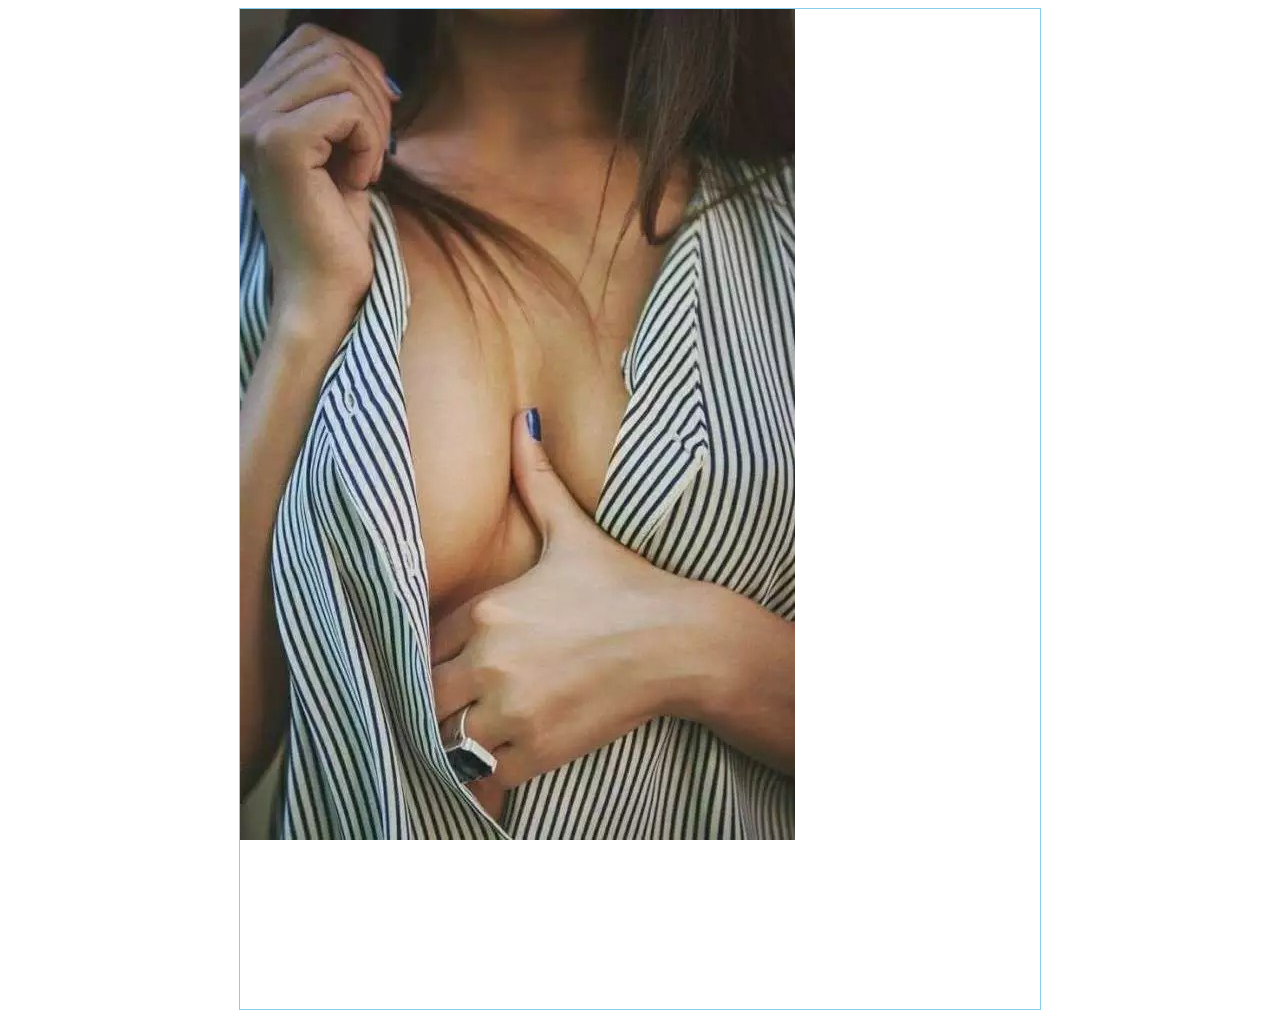
==== index.html @ e52d910e "Create index.html" ====
<!DOCTYPE html>
<html lang="en">
<head>
	<meta charset="UTF-8">
	<title>Document</title>
	<style>
		#box{
			width: 800px;
			height: 1000px;
			margin: 0 auto;
			border: 1px solid skyblue;
			background: url(img/1.jpeg) no-repeat;
		}
	</style>
</head>
<body>
	<div id="box">
	</div>
</body>
</html>
<script>
	var box = document.getElementById('box');
	// console.log(box.url);
	var arr = ['img/1.jpeg','img/2.jpeg','img/3.jpeg','img/4.jpeg','img/5.jpeg','img/6.jpeg','img/7.jpeg','img/8.jpeg','img/9.jpeg'];
	var time = null;
	var ind = 0;
	clearInterval(time);
	time = setInterval(function () {
		box.style.background = 'url('+arr[ind]+') no-repeat';
		ind++;
		if (ind>=arr.length) {
			ind=0;
		}	
	},500)
	
</script>
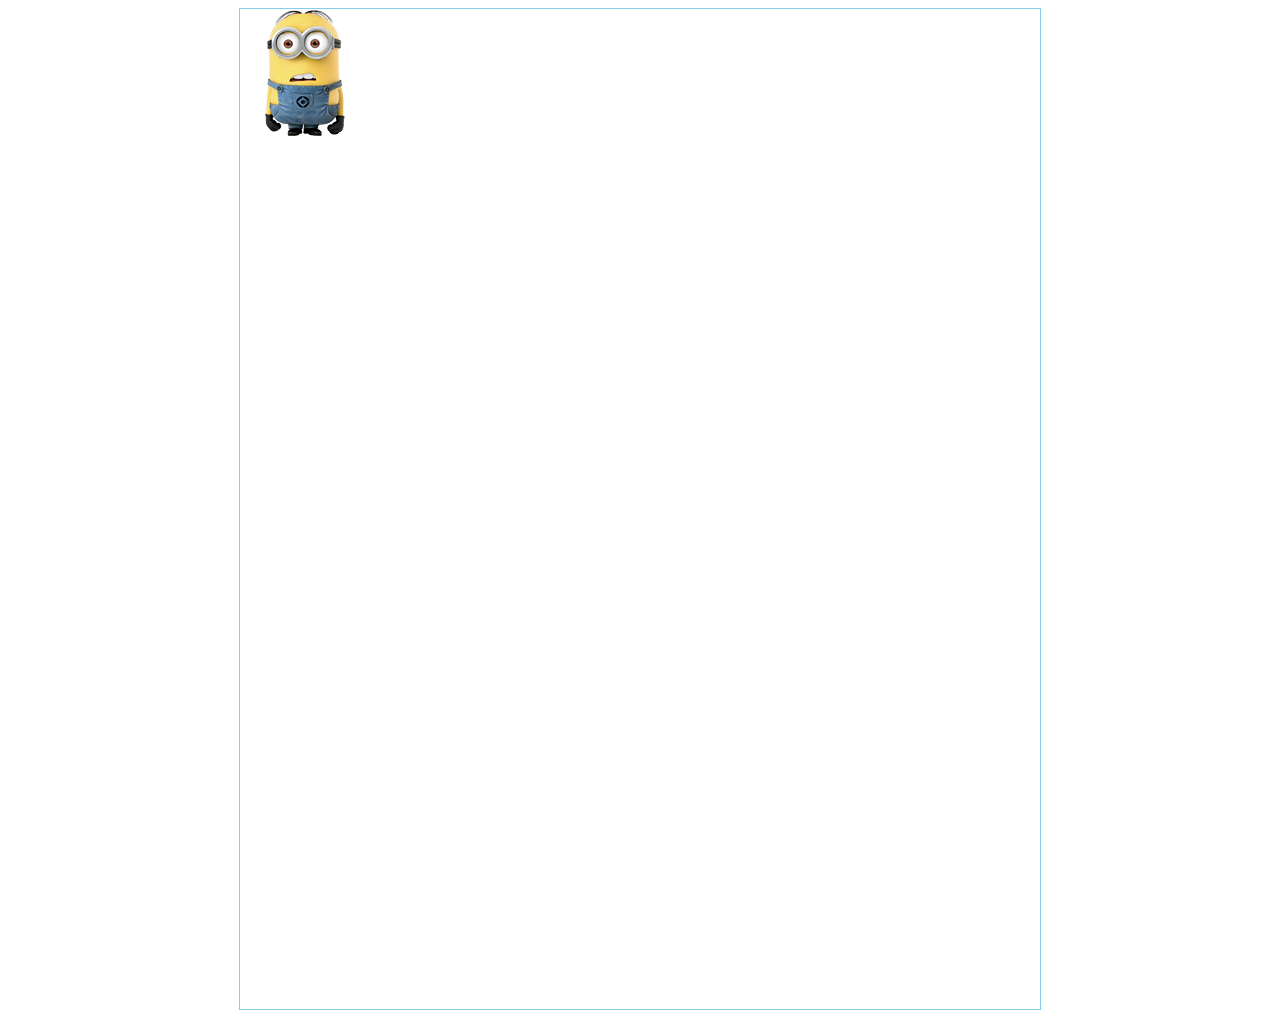
==== commit f52bbad1: "Update index.html" ====
--- a/index.html
+++ b/index.html
@@ -1,36 +1,35 @@
-<!DOCTYPE html>
-<html lang="en">
-<head>
-	<meta charset="UTF-8">
-	<title>Document</title>
-	<style>
-		#box{
-			width: 800px;
-			height: 1000px;
-			margin: 0 auto;
-			border: 1px solid skyblue;
-			background: url(img/1.jpeg) no-repeat;
-		}
-	</style>
-</head>
-<body>
-	<div id="box">
-	</div>
-</body>
-</html>
-<script>
-	var box = document.getElementById('box');
-	// console.log(box.url);
-	var arr = ['img/1.jpeg','img/2.jpeg','img/3.jpeg','img/4.jpeg','img/5.jpeg','img/6.jpeg','img/7.jpeg','img/8.jpeg','img/9.jpeg'];
-	var time = null;
-	var ind = 0;
-	clearInterval(time);
-	time = setInterval(function () {
-		box.style.background = 'url('+arr[ind]+') no-repeat';
-		ind++;
-		if (ind>=arr.length) {
-			ind=0;
-		}	
-	},500)
-	
-</script>
+<!DOCTYPE html> 
+ <html lang="en"> 
+ <head> 
+ <meta charset="UTF-8"> 
+ <title>Document</title> 
+ <style> 
+ #box{ 
+ width: 800px; 
+ height: 1000px; 
+ margin: 0 auto; 
+ border: 1px solid skyblue; 
+ background: url(img/1.png) no-repeat; 
+ } 
+ </style> 
+ </head> 
+ <body> 
+ <div id="box"> 
+ </div> 
+ </body> 
+ </html> 
+ <script> 
+ var box = document.getElementById('box'); 
+ // console.log(box.url); 
+ var arr = ['img/1.png','img/2.png','img/3.png','img/4.png','img/5.png','img/6.png','img/7.png','img/8.png','img/9.png']; 
+ var time = null; 
+ var ind = 0; 
+ clearInterval(time); 
+ time = setInterval(function () { 
+ box.style.background = 'url('+arr[ind]+') no-repeat'; 
+ ind++; 
+ if (ind>=arr.length) { 
+ ind=0; 
+ }  
+ },500) 
+ </script>
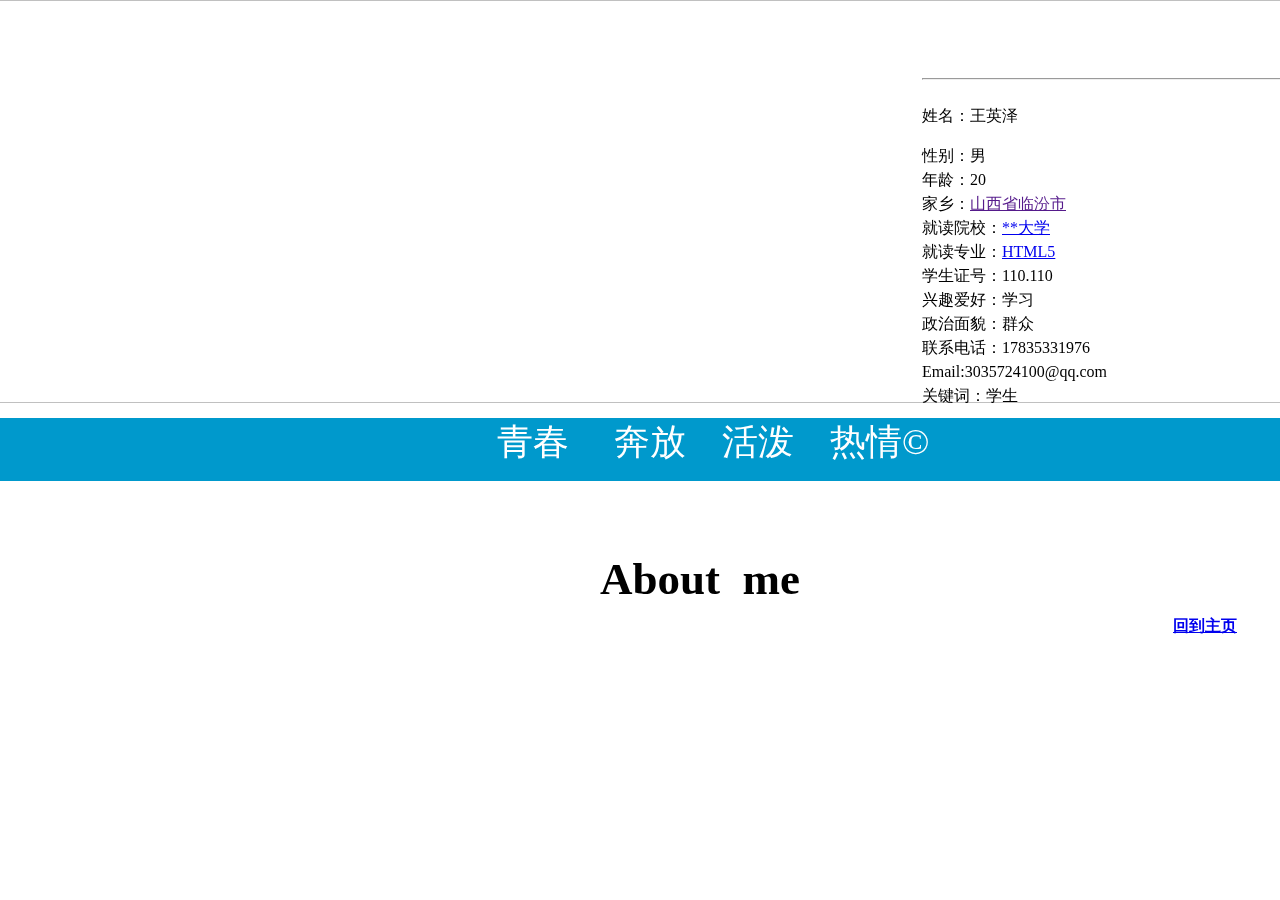
==== commit 4b83bd9c: "Update index.html" ====
--- a/index.html
+++ b/index.html
@@ -1,35 +1,143 @@
-<!DOCTYPE html> 
- <html lang="en"> 
- <head> 
- <meta charset="UTF-8"> 
- <title>Document</title> 
- <style> 
- #box{ 
- width: 800px; 
- height: 1000px; 
- margin: 0 auto; 
- border: 1px solid skyblue; 
- background: url(img/1.png) no-repeat; 
- } 
- </style> 
- </head> 
- <body> 
- <div id="box"> 
- </div> 
- </body> 
- </html> 
- <script> 
- var box = document.getElementById('box'); 
- // console.log(box.url); 
- var arr = ['img/1.png','img/2.png','img/3.png','img/4.png','img/5.png','img/6.png','img/7.png','img/8.png','img/9.png']; 
- var time = null; 
- var ind = 0; 
- clearInterval(time); 
- time = setInterval(function () { 
- box.style.background = 'url('+arr[ind]+') no-repeat'; 
- ind++; 
- if (ind>=arr.length) { 
- ind=0; 
- }  
- },500) 
- </script>
+<!DOCTYPE html PUBLIC "-//W3C//DTD XHTML 1.0 Transitional//EN" "http://www.w3.org/TR/xhtml1/DTD/xhtml1-transitional.dtd">
+<html xmlns="http://www.w3.org/1999/xhtml">
+<head>
+<meta http-equiv="Content-Type" content="text/html; charset=utf-8" />
+<title>无标题文档</title>
+ 
+<style type="text/css">
+body {
+	margin-left: 0px;
+	margin-top: 0px;
+}
+#aa {
+	position: fixed;
+	height: 662px;
+	width: 1366px;
+	background: #FFF;
+}
+#bb {
+	background: #FFF;
+	position: absolute;
+	height: 401px;
+	width: 1398px;
+	left: -31px;
+	top: 0px;
+}
+#cc {
+	background: #09C;
+	position: absolute;
+	height: 63px;
+	width: 1404px;
+	left: -34px;
+	top: 418px;
+	font-size: 36px;
+	color: #FFF;
+}
+#dd {
+	position: absolute;
+	height: 124px;
+	width: 175px;
+	left: 1142px;
+	top: 136px;
+}
+#ee {
+	position: absolute;
+	height: 295px;
+	width: 510px;
+	left: 953px;
+	top: 70px;
+	line-height: 24px;
+}
+#ff {
+	position: absolute;
+	height: 66px;
+	width: 214px;
+	left: 600px;
+	top: 553px;
+	font-size: 45px;
+	font-weight: bold;
+}
+.gg {
+	font-size: 36px;
+}
+#aa #bb #ee table tr td {
+	color: #000;
+}
+#aa #bb #ee table {
+	color: #000;
+}
+#gg {
+	position: absolute;
+	height: 161px;
+	width: 195px;
+	left: 573px;
+	top: -55px;
+	font-size: 16px;
+}
+</style>
+</head>
+ 
+<body>
+<div id="aa">
+  <div id="cc">                                                            青春     奔放    活泼    热情&copy;</div>
+  <div id="bb">
+    <div id="ee">
+      <table width="100%" border="0" align="center" cellpadding="0" cellspacing="0">
+        <tr>
+          <td><hr /></td>
+        </tr>
+        <tr>
+          <td><p>姓名：王英泽</p></td>
+        </tr>
+        <tr>
+          <td>性别：男</td>
+        </tr>
+        <tr>
+          <td>年龄：20</td>
+        </tr>
+        <tr>
+          <td>家乡：<a href="">山西省临汾市</a></td>
+        </tr>
+        <tr>
+          <td>就读院校：<a href="http://www.bjwlxy.org.cn">**大学</a></td>
+        </tr>
+        <tr>
+          <td>就读专业：<a href="http://www.bjwlxy.org.cn/a/zhanyeshezhi/jixujiaoyu/h5/">HTML5</a></td>
+        </tr>
+        <tr>
+          <td>学生证号：110.110</td>
+        </tr>
+        <tr>
+          <td>兴趣爱好：学习</td>
+        </tr>
+        <tr>
+          <td>政治面貌：群众</td>
+        </tr>
+        <tr>
+          <td>联系电话：17835331976</td>
+        </tr>
+        <tr>
+          <td>Email:3035724100@qq.com</td>
+        </tr>
+        <tr>
+          <td>关键词：学生</td>
+        </tr>
+        <tr>
+          <td> </td>
+        </tr>
+      </table>
+    </div>
+    <img src="img/1497103056360.jpg" width="1398" height="403" /></div>
+  <div id="ff">
+    <div id="gg">
+      <p> </p>
+      <p> </p>
+      <p> </p>
+      <p><a href="zhuye.html">回到主页</a></p>
+      <form id="form1" name="form1" method="post" action="">
+      </form>
+    </div>
+  About  me</div>
+</div>
+</body>
+</html>
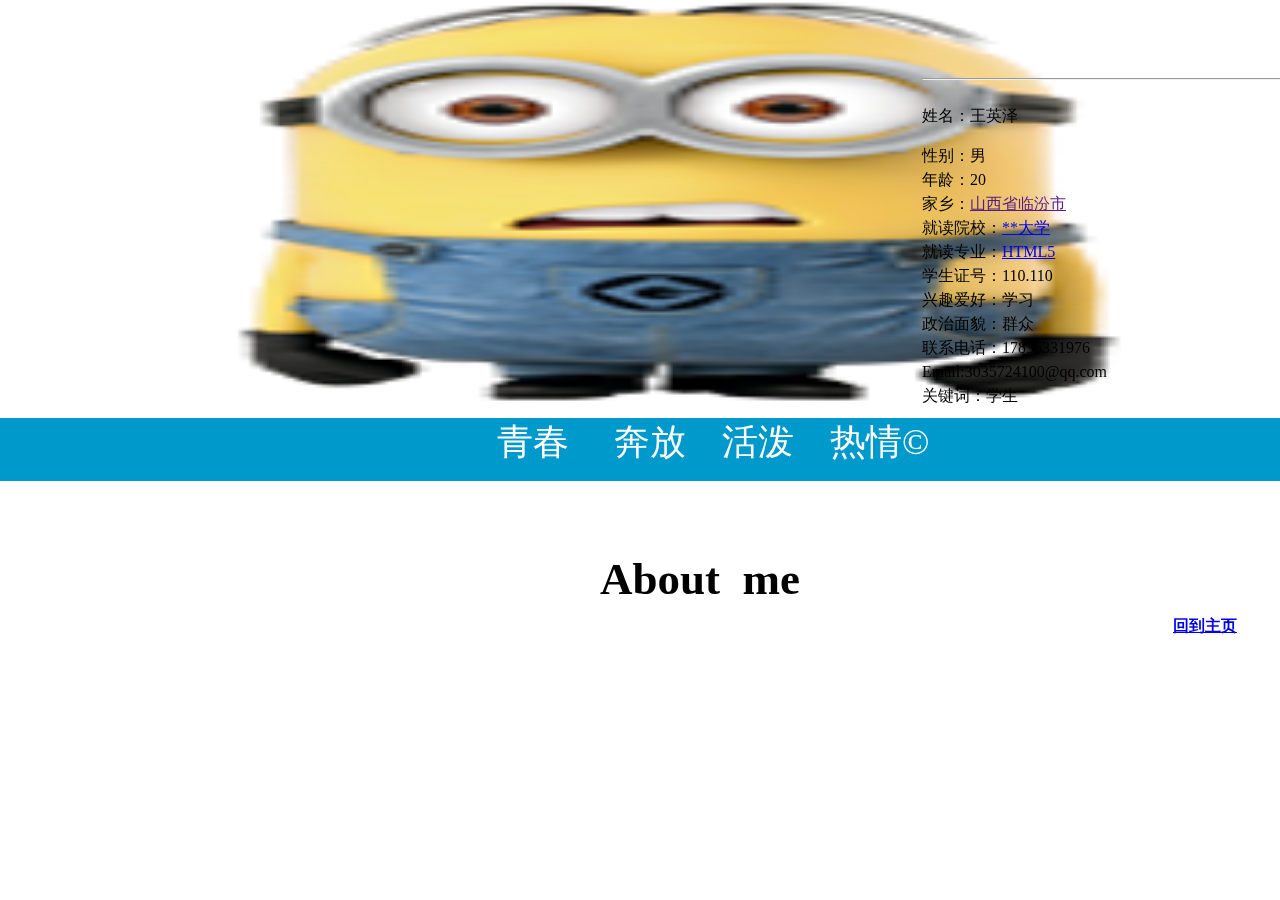
==== commit 57604f00: "Update index.html" ====
--- a/index.html
+++ b/index.html
@@ -127,7 +127,7 @@
         </tr>
       </table>
     </div>
-    <img src="img/1497103056360.jpg" width="1398" height="403" /></div>
+    <img src="img/1.png" width="1398" height="403" /></div>
   <div id="ff">
     <div id="gg">
       <p> </p>
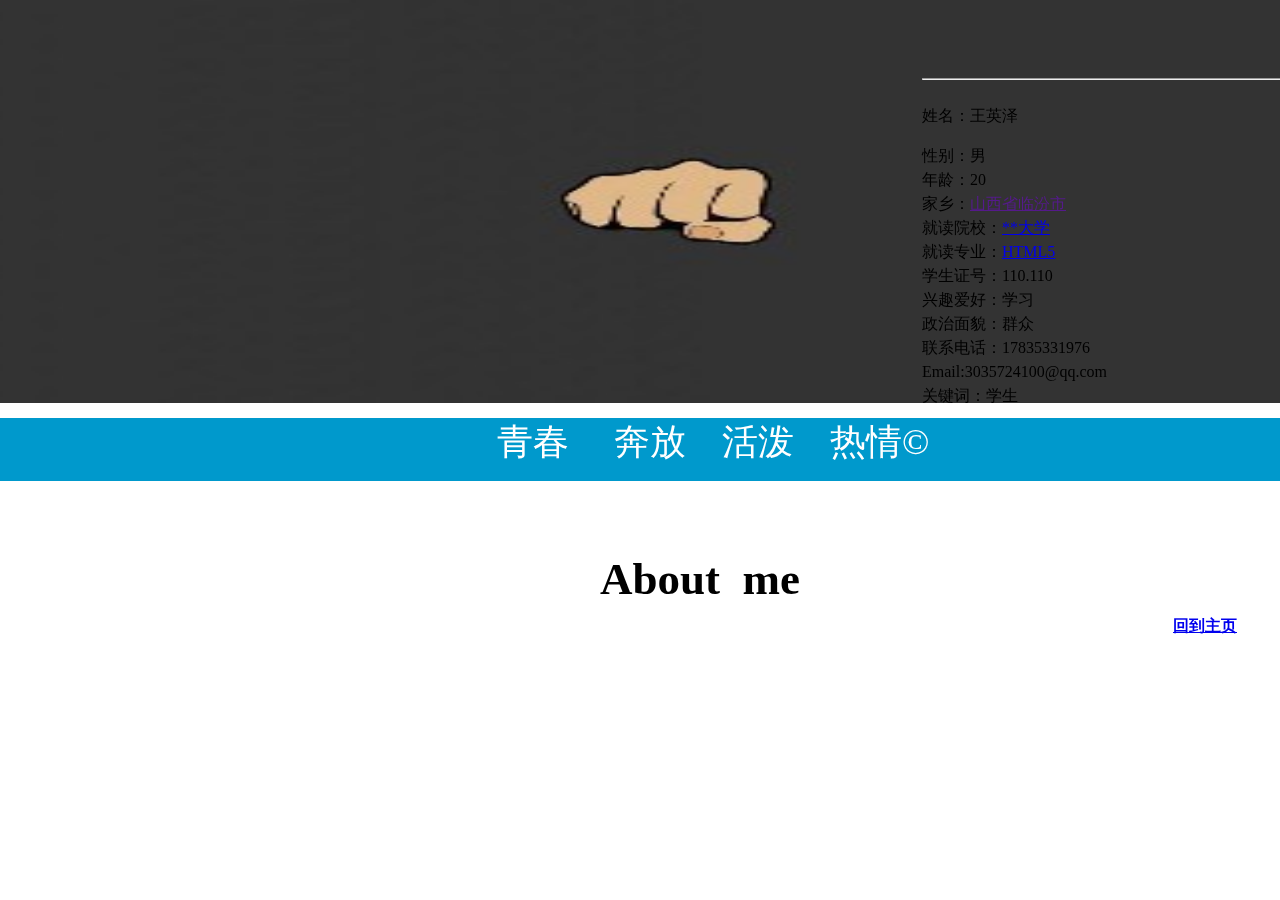
==== commit 38a40b74: "Update index.html" ====
--- a/index.html
+++ b/index.html
@@ -127,7 +127,7 @@
         </tr>
       </table>
     </div>
-    <img src="img/1.png" width="1398" height="403" /></div>
+    <img src="011.jpg" width="1398" height="403" /></div>
   <div id="ff">
     <div id="gg">
       <p> </p>
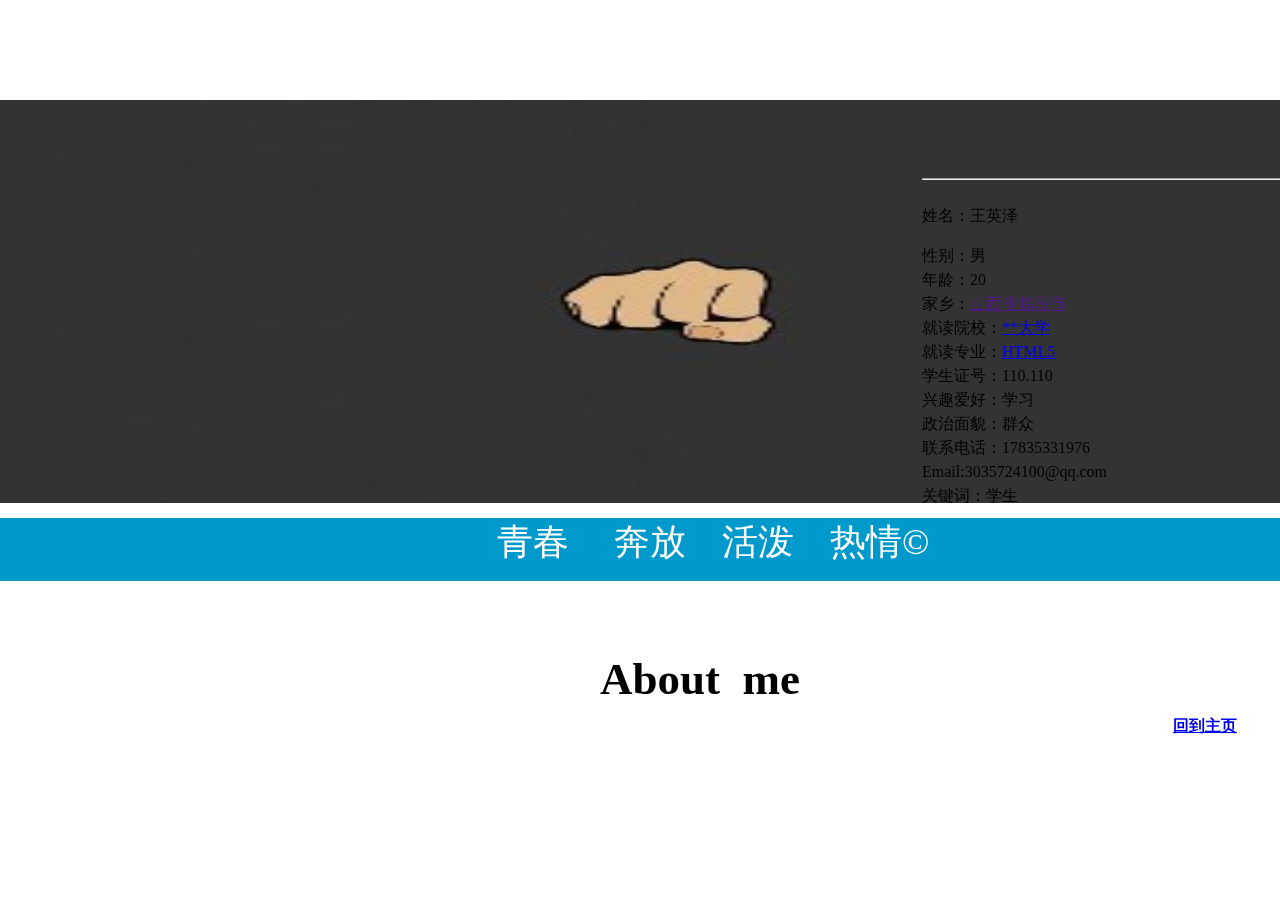
==== commit 20280954: "Update index.html" ====
--- a/index.html
+++ b/index.html
@@ -8,6 +8,7 @@
 body {
 	margin-left: 0px;
 	margin-top: 0px;
+	margin: 100px auto;
 }
 #aa {
 	position: fixed;
@@ -133,7 +134,7 @@
       <p> </p>
       <p> </p>
       <p> </p>
-      <p><a href="zhuye.html">回到主页</a></p>
+      <p><a href="box.html">回到主页</a></p>
       <form id="form1" name="form1" method="post" action="">
       </form>
     </div>
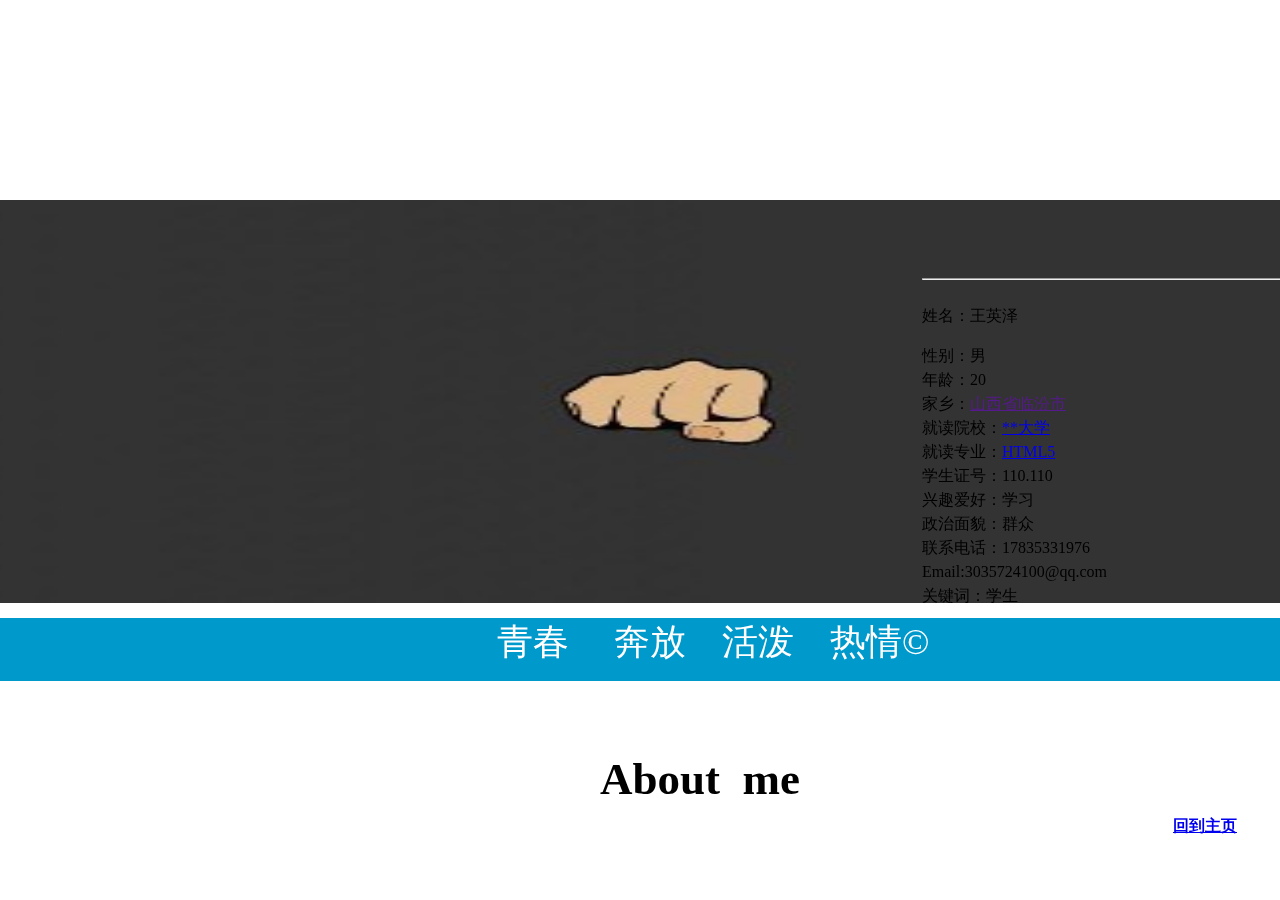
==== commit 4f3e2829: "Update index.html" ====
--- a/index.html
+++ b/index.html
@@ -15,6 +15,7 @@
 	height: 662px;
 	width: 1366px;
 	background: #FFF;
+	margin: 100px auto;
 }
 #bb {
 	background: #FFF;
